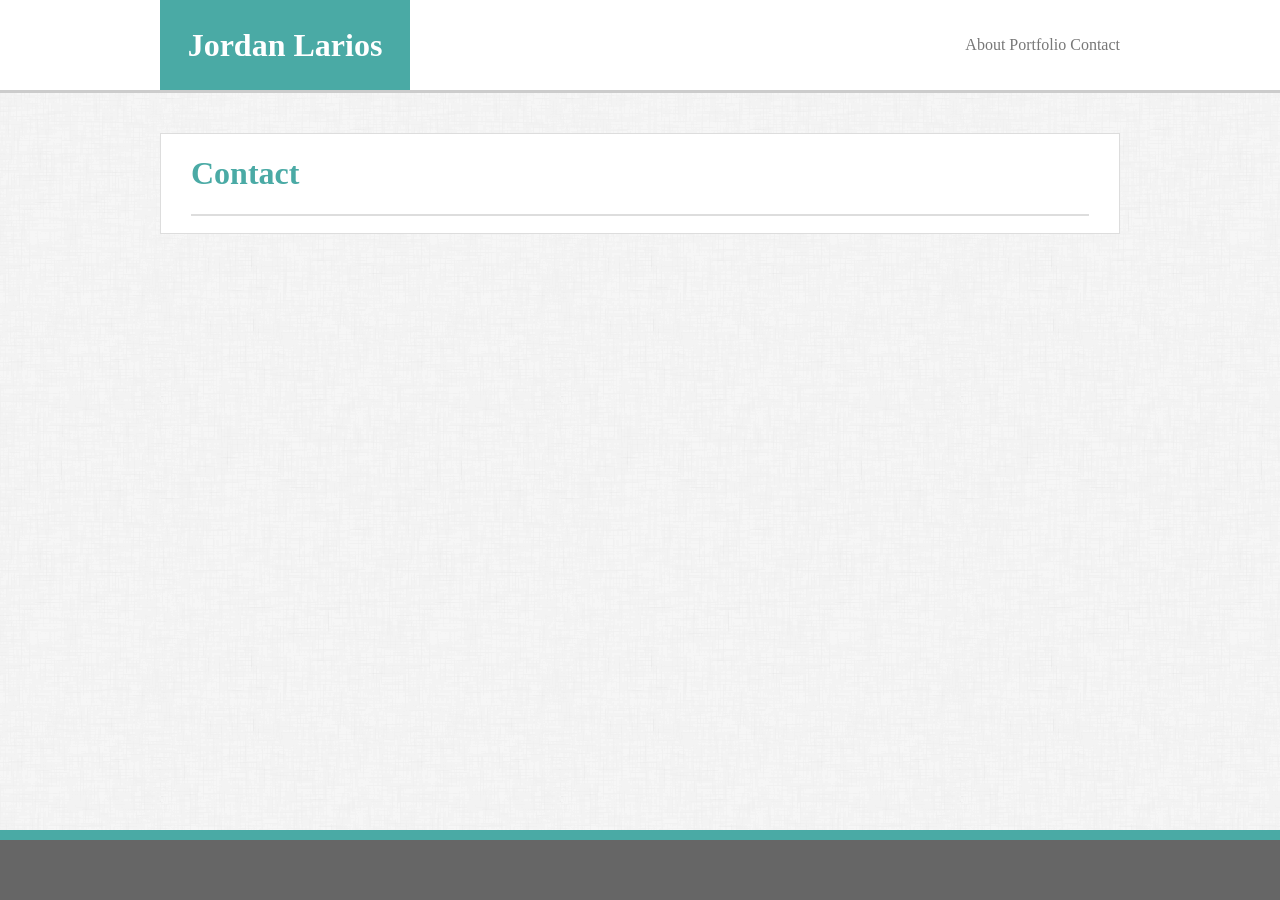
==== contact.html @ c1fab757 "added files" ====
<!DOCTYPE HTML>

<html>
    <head>
        <meta charset="UTF-8">
        <title>Contact Me - Jordan Larios</title>
        <link rel="stylesheet" type="text/css" href="assets/css/style.css">
    </head>
    
    <body>

        <!-- header -->
        <div class="page-header">
            <div class="header-container">
                    <h1 class="header-name">Jordan Larios</h1>

                    <div class="header-links">
                        <a href="index.html">About</a>
                        <a href="portfolio.html">Portfolio</a>
                        <a href="contact.html">Contact</a>
                    </div>
            </div>
        </div>

        <!-- main content -->
        <div class="main-container">
            <div class="content-header">
                <h1>Contact</h1>
            </div>
        
        </div>

        <!-- footer -->
        <div class="footer"></div>
    
    
    
        </body>

</html>
---- assets/css/style.css ----
body {
    margin: 0;
    padding: 0;
    background-image: url(../images/backgrounds/dust_scratches/dust_scratches/dust_scratches.png);
}

a {
    color: #777777;
    text-decoration: none;
}

/* header/footer styles*/
.page-header {
    width: 100%;
    height: 90px;
    margin: 0;
    padding: 0;
    background-color:#ffffff;
    border-bottom: 3px solid #cccccc;
}

.header-container {
    width: 960px;
    margin: auto;
}

.header-name {
    font-family: 'Georgia', Times, Times New Roman, serif;
    width: 250px;
    text-align: center;
    background-color: #4aaaa5;
    color: #ffffff;
    line-height: 90px;
    margin: 0;
    float: left;
}

.header-links {
    float: right;
    line-height: 90px;
}

.footer {
    background-color: #666666;
    width: 100%;
    height: 60px;
    position: absolute;
    bottom: 0;
    border-top: 10px solid #4aaaa5;
}


/* main content styles */
.main-container {
    background-color: white;
    width: 960px;
    height: auto;
    margin: 40px auto;
    padding-left: 30px;
    padding-right: 30px;
    box-sizing: border-box;
    border: 1px solid #dddddd;

    word-wrap: break-word;
}

.content-header {
    font-family: 'Georgia', Times, Times New Roman, serif;
    color: #4aaaa5;
    border-bottom: 2px solid #dddddd;
    margin-bottom: 17px;
}

.img {
    width: 200px;
    height: 150px;
    float: left;
    padding: 0 25px 0 1px;
}

.content-text {
    font-family: 'Arial', 'Helvetica Neue', Helvetica, sans-serif;
    color: #777777;
}

.clearfix::after {
    content: "";
    clear: both;
    display: table;
}
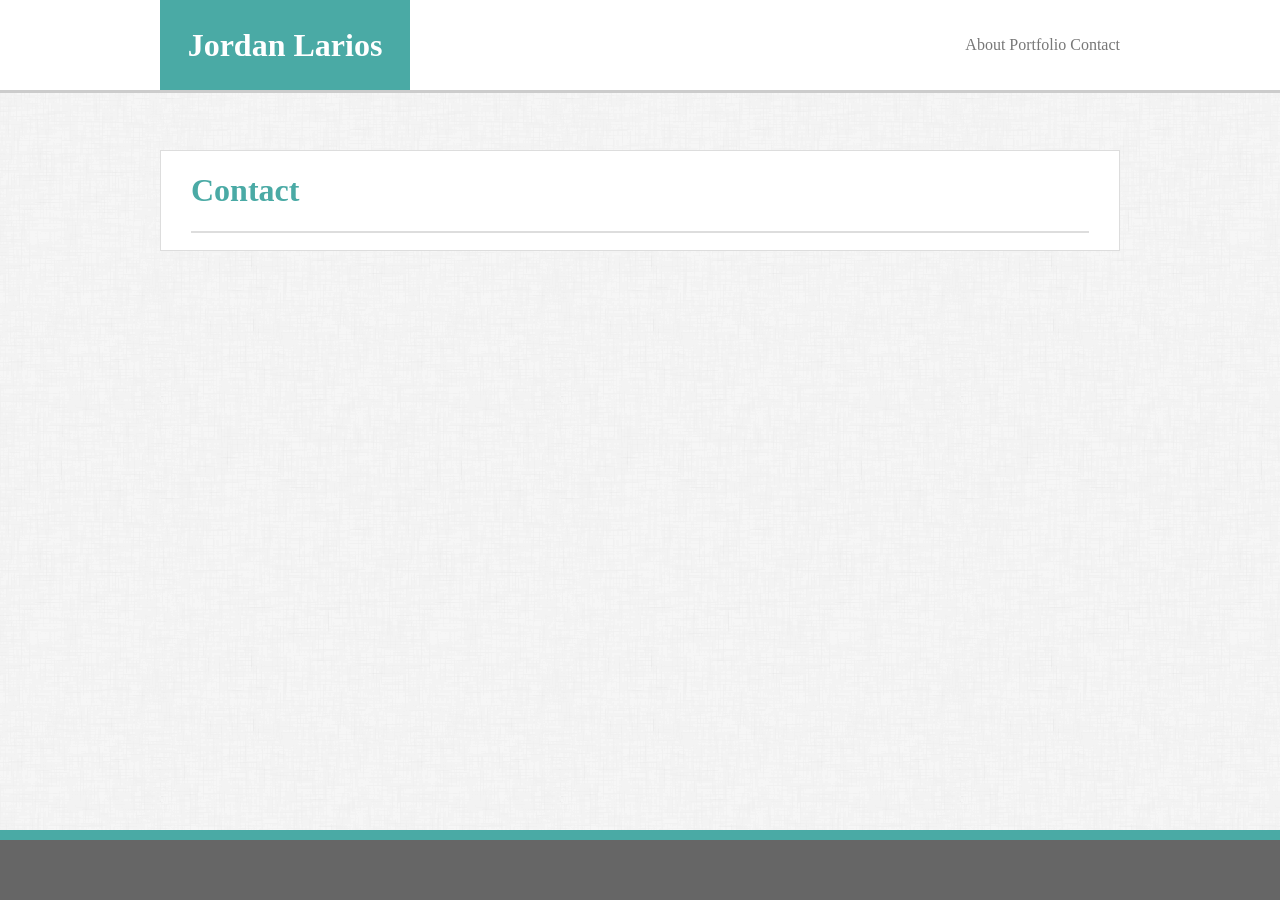
==== commit 825b33ca: "updates" ====
--- a/contact.html
+++ b/contact.html
@@ -15,9 +15,9 @@
                     <h1 class="header-name">Jordan Larios</h1>
 
                     <div class="header-links">
-                        <a href="index.html">About</a>
-                        <a href="portfolio.html">Portfolio</a>
-                        <a href="contact.html">Contact</a>
+                        <a id="about" href="index.html">About</a>
+                        <a id="portfolio"href="portfolio.html">Portfolio</a>
+                        <a id="contact" href="contact.html">Contact</a>
                     </div>
             </div>
         </div>
--- a/assets/css/style.css
+++ b/assets/css/style.css
@@ -5,7 +5,7 @@
     background-image: url(../images/backgrounds/dust_scratches/dust_scratches/dust_scratches.png);
 }
 
-a {
+#about, #contact, #portfolio {
     color: #777777;
     text-decoration: none;
 }
@@ -18,6 +18,9 @@
     padding: 0;
     background-color:#ffffff;
     border-bottom: 3px solid #cccccc;
+    position: fixed;
+    top: 0;
+    
 }
 
 .header-container {
@@ -45,7 +48,7 @@
     background-color: #666666;
     width: 100%;
     height: 60px;
-    position: absolute;
+    position: fixed;
     bottom: 0;
     border-top: 10px solid #4aaaa5;
 }
@@ -56,7 +59,7 @@
     background-color: white;
     width: 960px;
     height: auto;
-    margin: 40px auto;
+    margin: 150px auto;
     padding-left: 30px;
     padding-right: 30px;
     box-sizing: border-box;
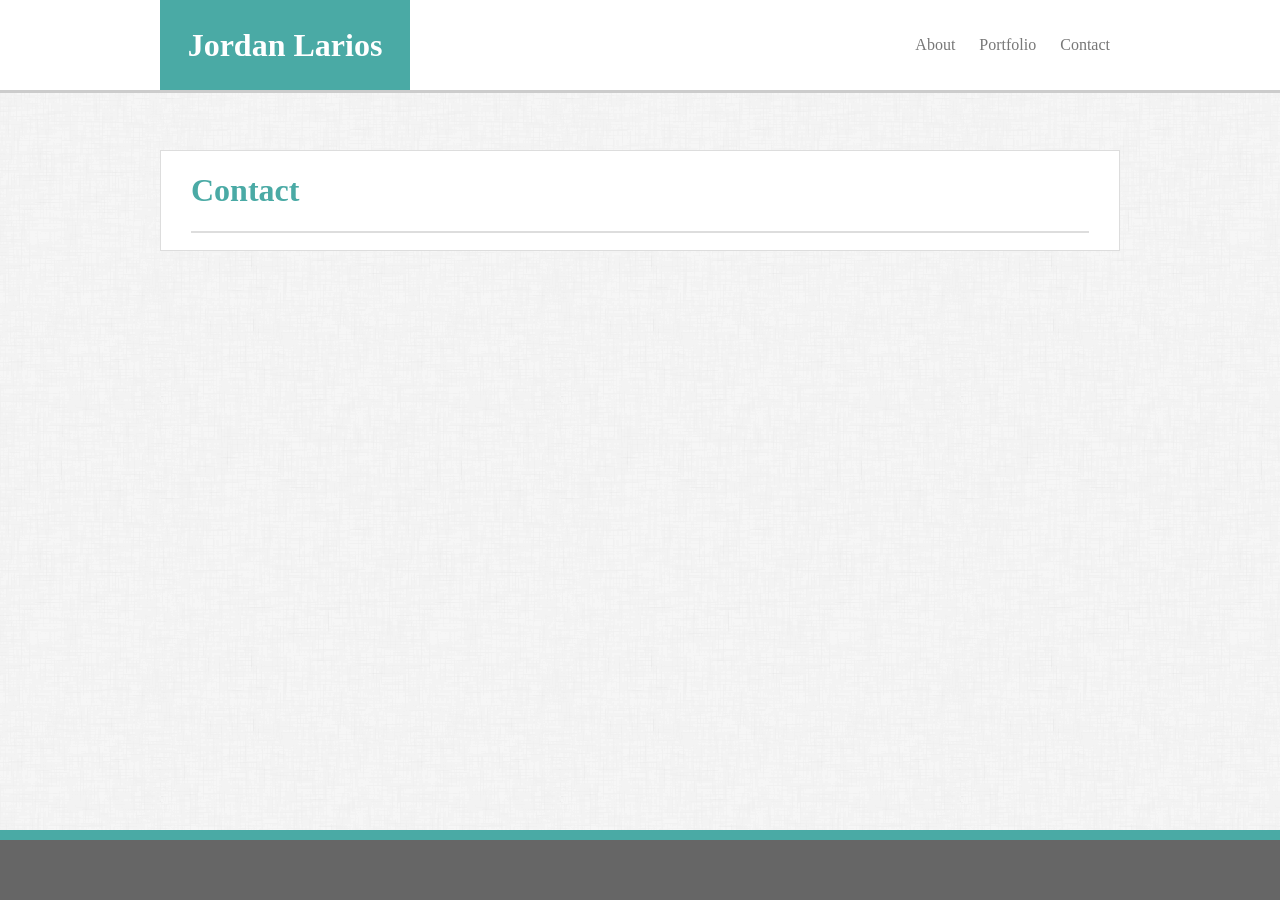
==== commit c1ae524d: "updated @ 10/31/18, 11:52pm" ====
--- a/contact.html
+++ b/contact.html
@@ -4,6 +4,8 @@
     <head>
         <meta charset="UTF-8">
         <title>Contact Me - Jordan Larios</title>
+        <!-- reset.css currently ruins the font formatting -->
+        <!-- <link rel="stylesheet" type="text/css" href="assets/css/reset.css"> -->
         <link rel="stylesheet" type="text/css" href="assets/css/style.css">
     </head>
     
--- a/assets/css/style.css
+++ b/assets/css/style.css
@@ -8,6 +8,12 @@
 #about, #contact, #portfolio {
     color: #777777;
     text-decoration: none;
+    margin: 0 10px;
+}
+
+#profile-picture {
+    float: left;
+    margin-right: 15px
 }
 
 /* header/footer styles*/
@@ -75,18 +81,30 @@
     margin-bottom: 17px;
 }
 
-.img {
-    width: 200px;
-    height: 150px;
-    float: left;
-    padding: 0 25px 0 1px;
-}
 
 .content-text {
     font-family: 'Arial', 'Helvetica Neue', Helvetica, sans-serif;
     color: #777777;
 }
 
+.portfolio-left-entry {
+    width: 220px;
+    height: 165px;
+    float: left;
+    margin: 0 0 50px 173px;
+}
+
+.portfolio-right-entry {
+    width: 220px;
+    height: 165px;
+    float: right;
+    margin: 0 173px 50px 0;
+}
+
+/* .portfolio-container {
+    margin: 0;
+} */
+
 .clearfix::after {
     content: "";
     clear: both;
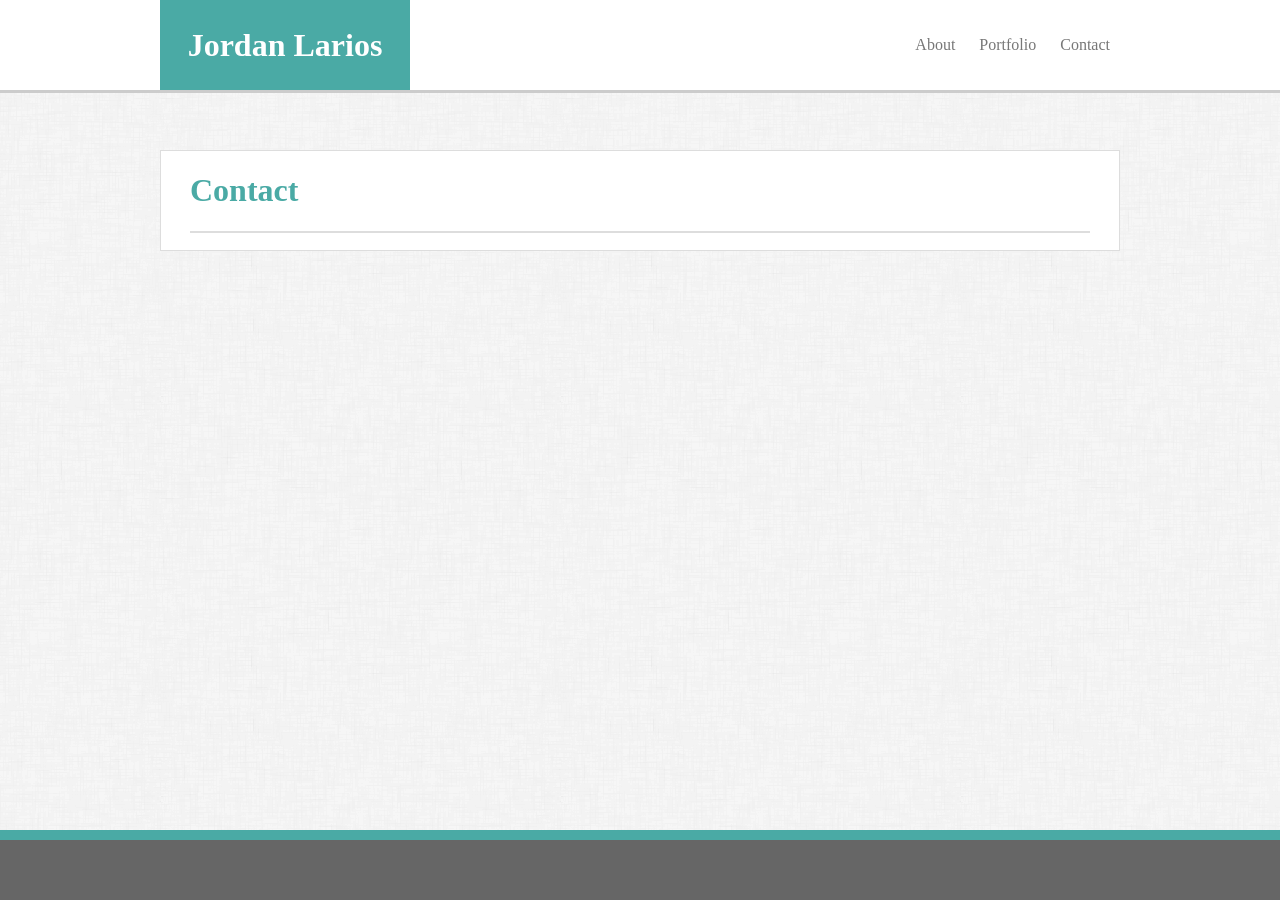
==== commit a711d4d1: "complete portfolio.html overhaul using tables" ====
--- a/contact.html
+++ b/contact.html
@@ -12,15 +12,15 @@
     <body>
 
         <!-- header -->
-        <div class="page-header">
-            <div class="header-container">
-                    <h1 class="header-name">Jordan Larios</h1>
+        <div id="page-header">
+            <div id="header-container">
+                <h1 class="header-name">Jordan Larios</h1>
 
-                    <div class="header-links">
-                        <a id="about" href="index.html">About</a>
-                        <a id="portfolio"href="portfolio.html">Portfolio</a>
-                        <a id="contact" href="contact.html">Contact</a>
-                    </div>
+                <div id="header-links">
+                    <a id="about" href="index.html">About</a>
+                    <a id="portfolio" href="portfolio.html">Portfolio</a>
+                    <a id="contact" href="contact.html">Contact</a>
+                </div>
             </div>
         </div>
 
@@ -33,9 +33,7 @@
         </div>
 
         <!-- footer -->
-        <div class="footer"></div>
-    
-    
+        <div id="page-footer"></div>
     
         </body>
 
--- a/assets/css/style.css
+++ b/assets/css/style.css
@@ -3,6 +3,33 @@
     margin: 0;
     padding: 0;
     background-image: url(../images/backgrounds/dust_scratches/dust_scratches/dust_scratches.png);
+}
+
+#profile-picture {
+    float: left;
+    margin-right: 15px
+}
+
+/* header/footer styles*/
+#page-header {
+    width: 100%;
+    height: 90px;
+    margin: 0;
+    padding: 0;
+    background-color:#ffffff;
+    border-bottom: 3px solid #cccccc;
+    position: fixed;
+    top: 0;
+}
+
+#header-container {
+    width: 960px;
+    margin: auto;
+}
+
+#header-links {
+    float: right;
+    line-height: 90px;
 }
 
 #about, #contact, #portfolio {
@@ -11,27 +38,13 @@
     margin: 0 10px;
 }
 
-#profile-picture {
-    float: left;
-    margin-right: 15px
-}
-
-/* header/footer styles*/
-.page-header {
+#page-footer {
+    background-color: #666666;
     width: 100%;
-    height: 90px;
-    margin: 0;
-    padding: 0;
-    background-color:#ffffff;
-    border-bottom: 3px solid #cccccc;
+    height: 60px;
     position: fixed;
-    top: 0;
-    
-}
-
-.header-container {
-    width: 960px;
-    margin: auto;
+    bottom: 0;
+    border-top: 10px solid #4aaaa5;
 }
 
 .header-name {
@@ -45,29 +58,14 @@
     float: left;
 }
 
-.header-links {
-    float: right;
-    line-height: 90px;
-}
-
-.footer {
-    background-color: #666666;
-    width: 100%;
-    height: 60px;
-    position: fixed;
-    bottom: 0;
-    border-top: 10px solid #4aaaa5;
-}
-
-
-/* main content styles */
+/* main general content styles */
 .main-container {
     background-color: white;
     width: 960px;
     height: auto;
     margin: 150px auto;
-    padding-left: 30px;
-    padding-right: 30px;
+    padding-left: 29px;
+    padding-right: 29px;
     box-sizing: border-box;
     border: 1px solid #dddddd;
 
@@ -81,30 +79,23 @@
     margin-bottom: 17px;
 }
 
-
 .content-text {
     font-family: 'Arial', 'Helvetica Neue', Helvetica, sans-serif;
     color: #777777;
 }
 
-.portfolio-left-entry {
-    width: 220px;
-    height: 165px;
-    float: left;
-    margin: 0 0 50px 173px;
+/* portfolio styles */
+
+#portfolio-container {
+    width: 100%;
+    margin: 0 auto;
 }
 
-.portfolio-right-entry {
-    width: 220px;
-    height: 165px;
-    float: right;
-    margin: 0 173px 50px 0;
+#portfolio-table {
+    margin: auto;
 }
 
-/* .portfolio-container {
-    margin: 0;
-} */
-
+/* clearfix */
 .clearfix::after {
     content: "";
     clear: both;
